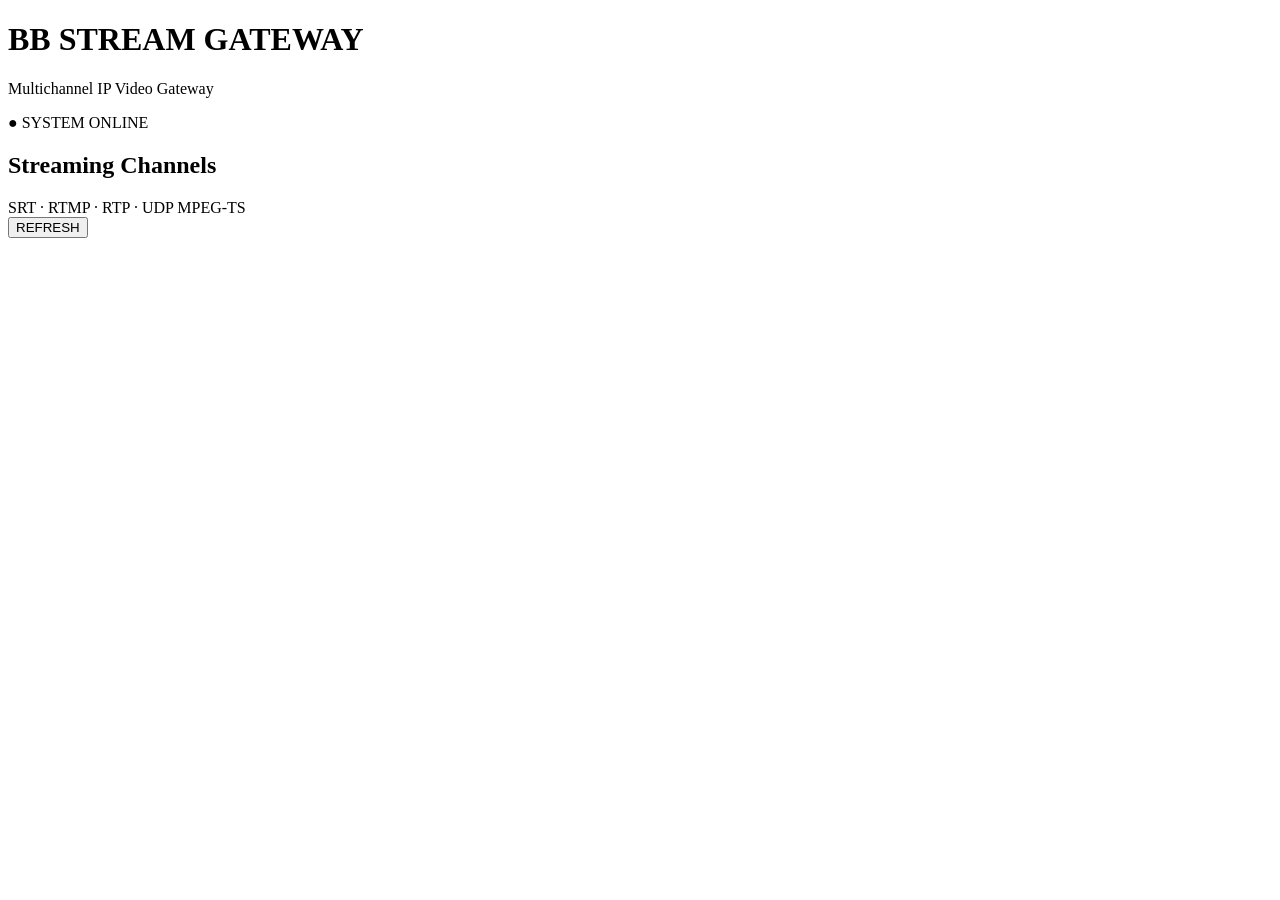
==== app/static/index.html @ 2312d1fb "Initial BB Stream Gateway application" ====
<!DOCTYPE html>
<html lang="it">
<head>
    <meta charset="UTF-8">
    <meta name="viewport" content="width=device-width, initial-scale=1">
    <title>BB Stream Gateway</title>
    <link rel="stylesheet" href="/static/style.css">
</head>
<body>
    <header>
        <div>
            <h1>BB STREAM GATEWAY</h1>
            <p>Multichannel IP Video Gateway</p>
        </div>
        <div id="system-status" class="system-online">
            ● SYSTEM ONLINE
        </div>
    </header>

    <main>
        <div class="toolbar">
            <div>
                <h2>Streaming Channels</h2>
                <span>SRT · RTMP · RTP · UDP MPEG-TS</span>
            </div>

            <button onclick="loadChannels()">REFRESH</button>
        </div>

        <section id="channels" class="channel-grid"></section>
    </main>

    <div id="notification" class="notification"></div>

    <script src="/static/app.js"></script>
</body>
</html>
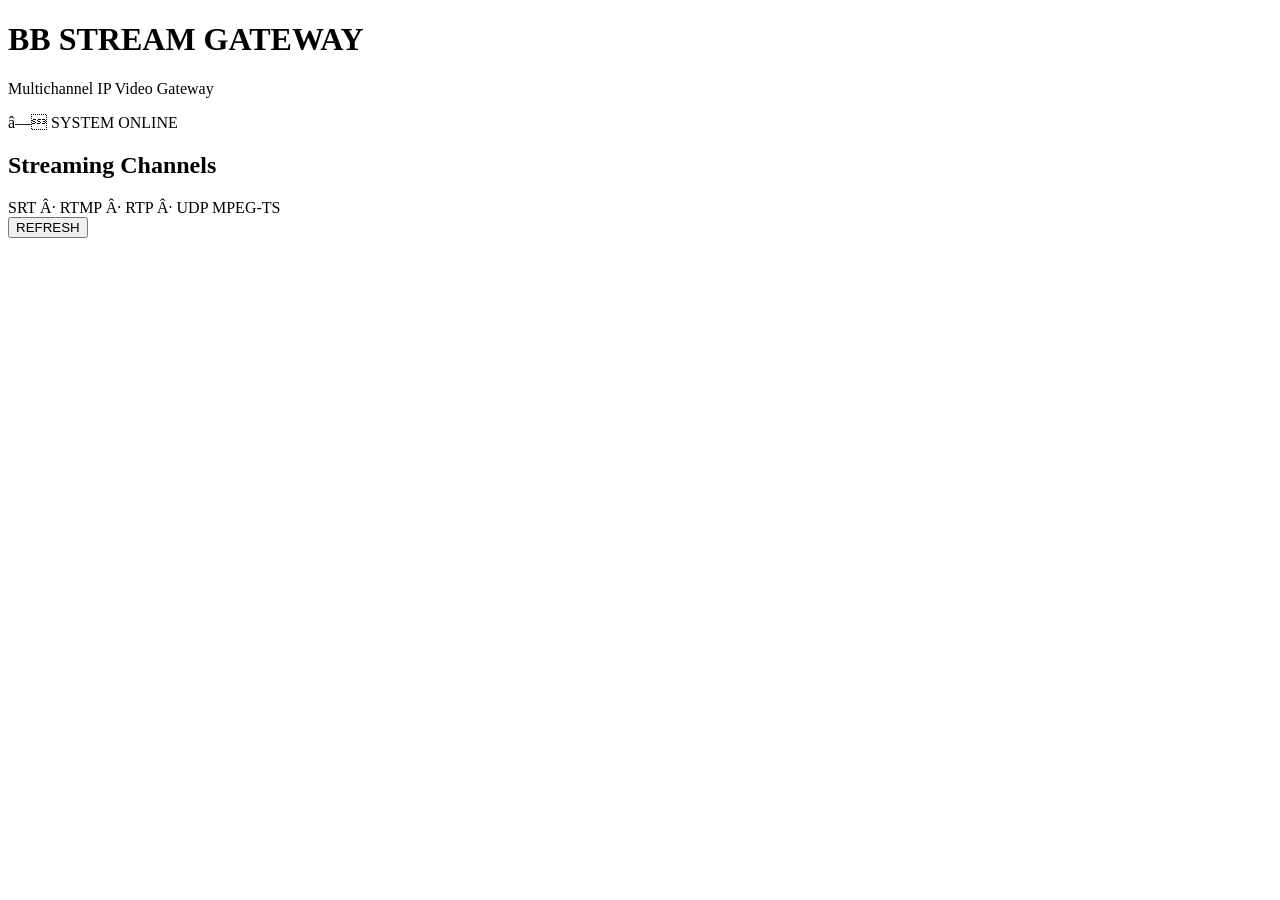
==== commit 299d41de: "Prepare BB Stream Gateway installer" ====
--- a/app/static/index.html
+++ b/app/static/index.html
@@ -1,4 +1,4 @@
-<!DOCTYPE html>
+﻿<!DOCTYPE html>
 <html lang="it">
 <head>
     <meta charset="UTF-8">
@@ -13,7 +13,7 @@
             <p>Multichannel IP Video Gateway</p>
         </div>
         <div id="system-status" class="system-online">
-            ● SYSTEM ONLINE
+            â— SYSTEM ONLINE
         </div>
     </header>
 
@@ -21,7 +21,7 @@
         <div class="toolbar">
             <div>
                 <h2>Streaming Channels</h2>
-                <span>SRT · RTMP · RTP · UDP MPEG-TS</span>
+                <span>SRT Â· RTMP Â· RTP Â· UDP MPEG-TS</span>
             </div>
 
             <button onclick="loadChannels()">REFRESH</button>
